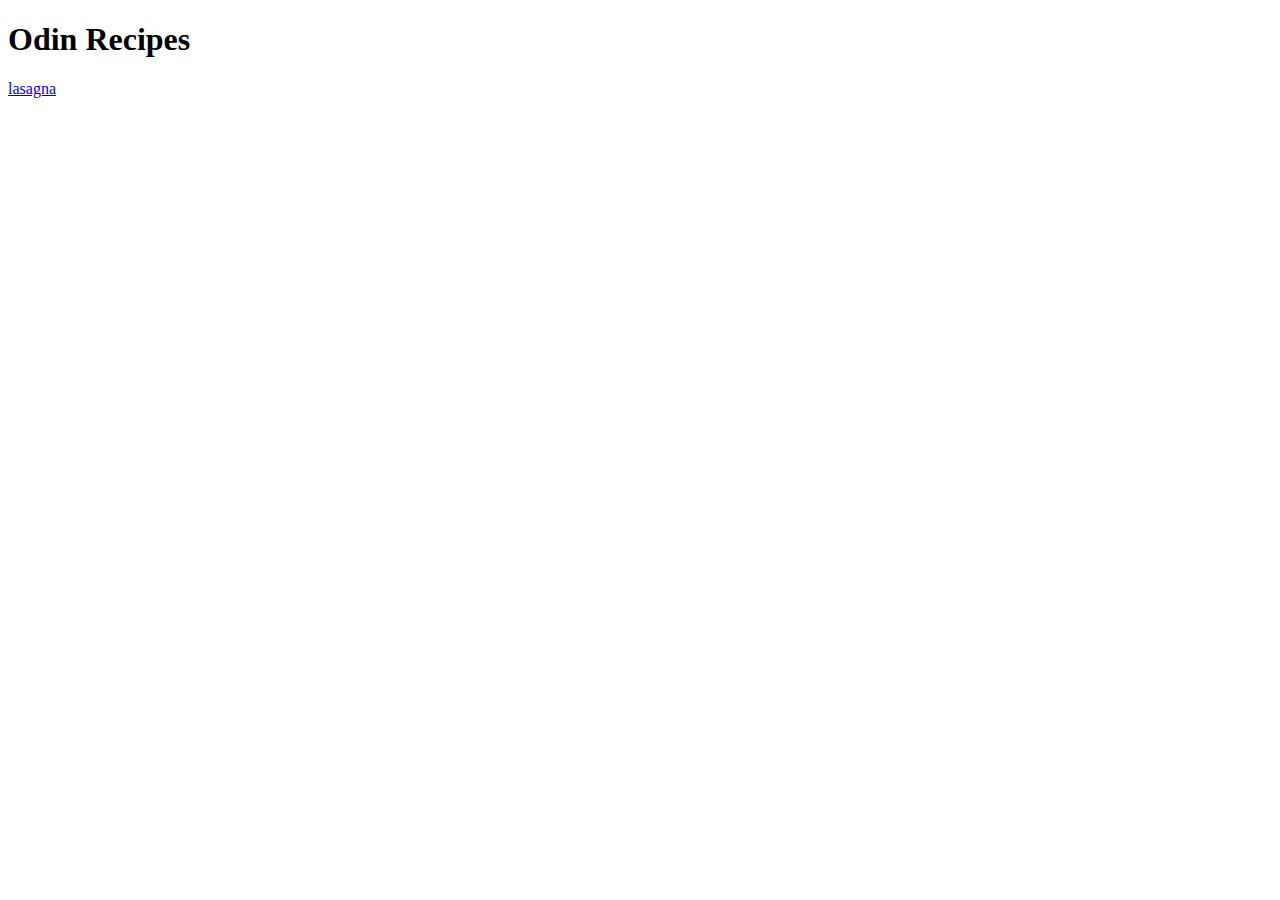
==== index.html @ b00c6ee0 "Add index.html" ====
<!DOCTYPE html>
<html lang="en">
<head>
    <meta charset="UTF-8">
    <meta http-equiv="X-UA-Compatible" content="IE=edge">
    <meta name="viewport" content="width=device-width, initial-scale=1.0">
    <title>Document</title>
</head>
<body>
    <h1>Odin Recipes</h1>

    <a href="./recipes/lasagna.html">lasagna</a>
</body>
</html>
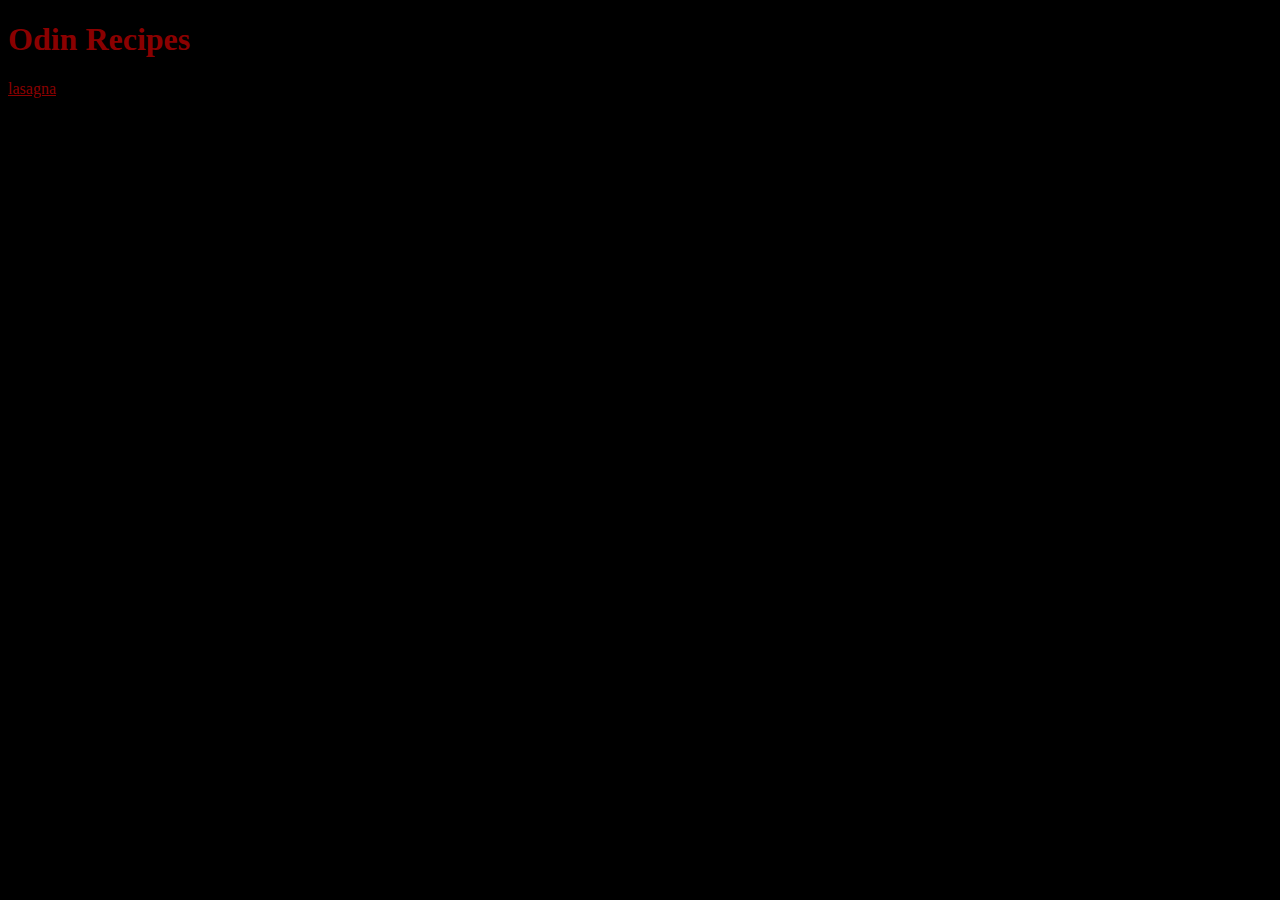
==== commit d65998a2: "Add style.css" ====
--- a/index.html
+++ b/index.html
@@ -4,7 +4,8 @@
     <meta charset="UTF-8">
     <meta http-equiv="X-UA-Compatible" content="IE=edge">
     <meta name="viewport" content="width=device-width, initial-scale=1.0">
-    <title>Document</title>
+    <title>Home-Recipes</title>
+    <link rel="Stylesheet" href="style.css"
 </head>
 <body>
     <h1>Odin Recipes</h1>
--- a/style.css
+++ b/style.css
@@ -0,0 +1,9 @@
+* {
+    color: darkred;
+    background-color: black;
+}
+
+li {
+    color: blue;
+    background-color: goldenrod;
+}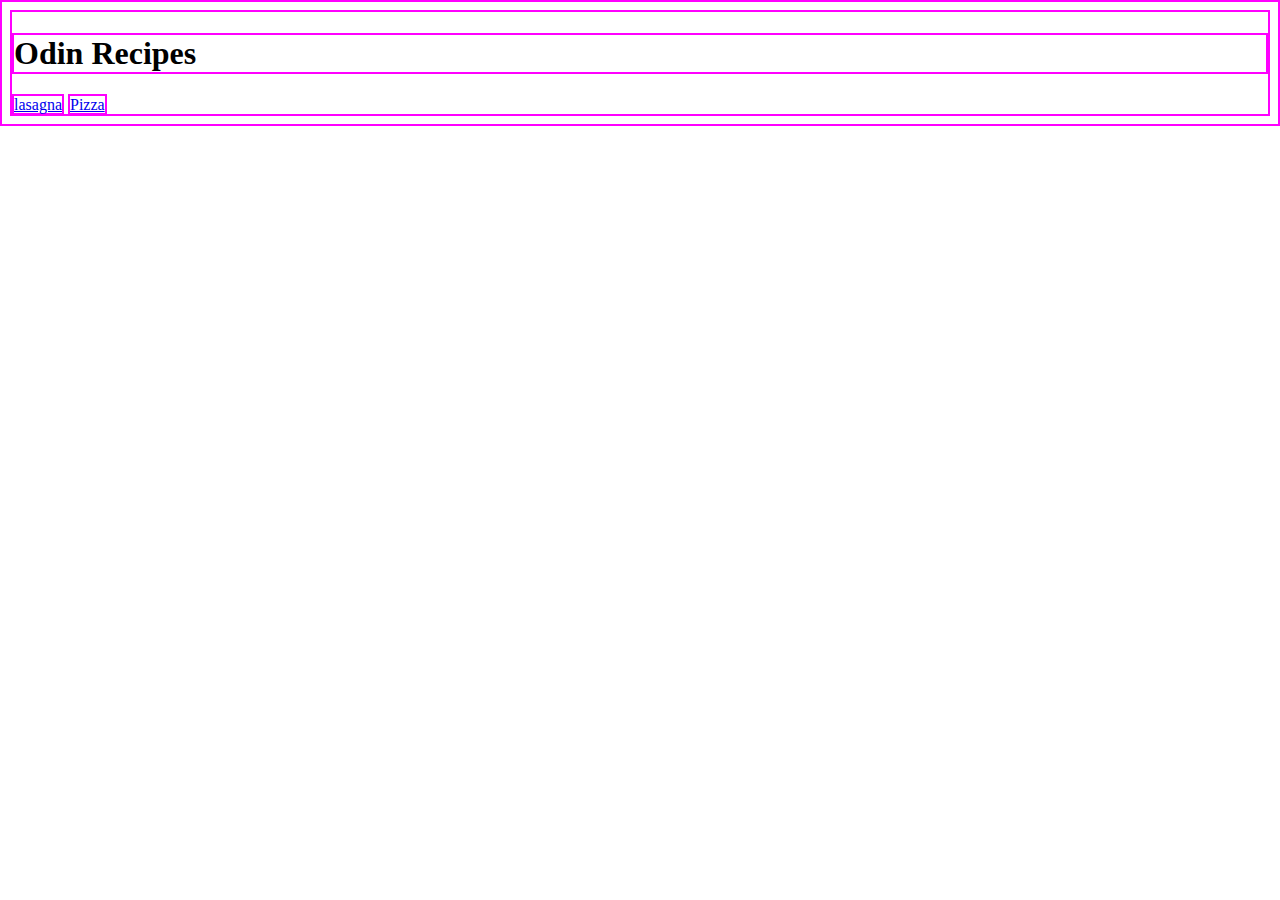
==== commit 37710728: "pizza update" ====
--- a/index.html
+++ b/index.html
@@ -5,11 +5,12 @@
     <meta http-equiv="X-UA-Compatible" content="IE=edge">
     <meta name="viewport" content="width=device-width, initial-scale=1.0">
     <title>Home-Recipes</title>
-    <link rel="Stylesheet" href="style.css"
+    <link rel="Stylesheet" href="style.css">
 </head>
 <body>
     <h1>Odin Recipes</h1>
 
     <a href="./recipes/lasagna.html">lasagna</a>
+    <a href="./recipes/pizza.html">Pizza</a>
 </body>
 </html>--- a/style.css
+++ b/style.css
@@ -1,9 +1,9 @@
 * {
-    color: darkred;
-    background-color: black;
+    border: 2px solid fuchsia
 }
 
 li {
     color: blue;
     background-color: goldenrod;
-}+}
+
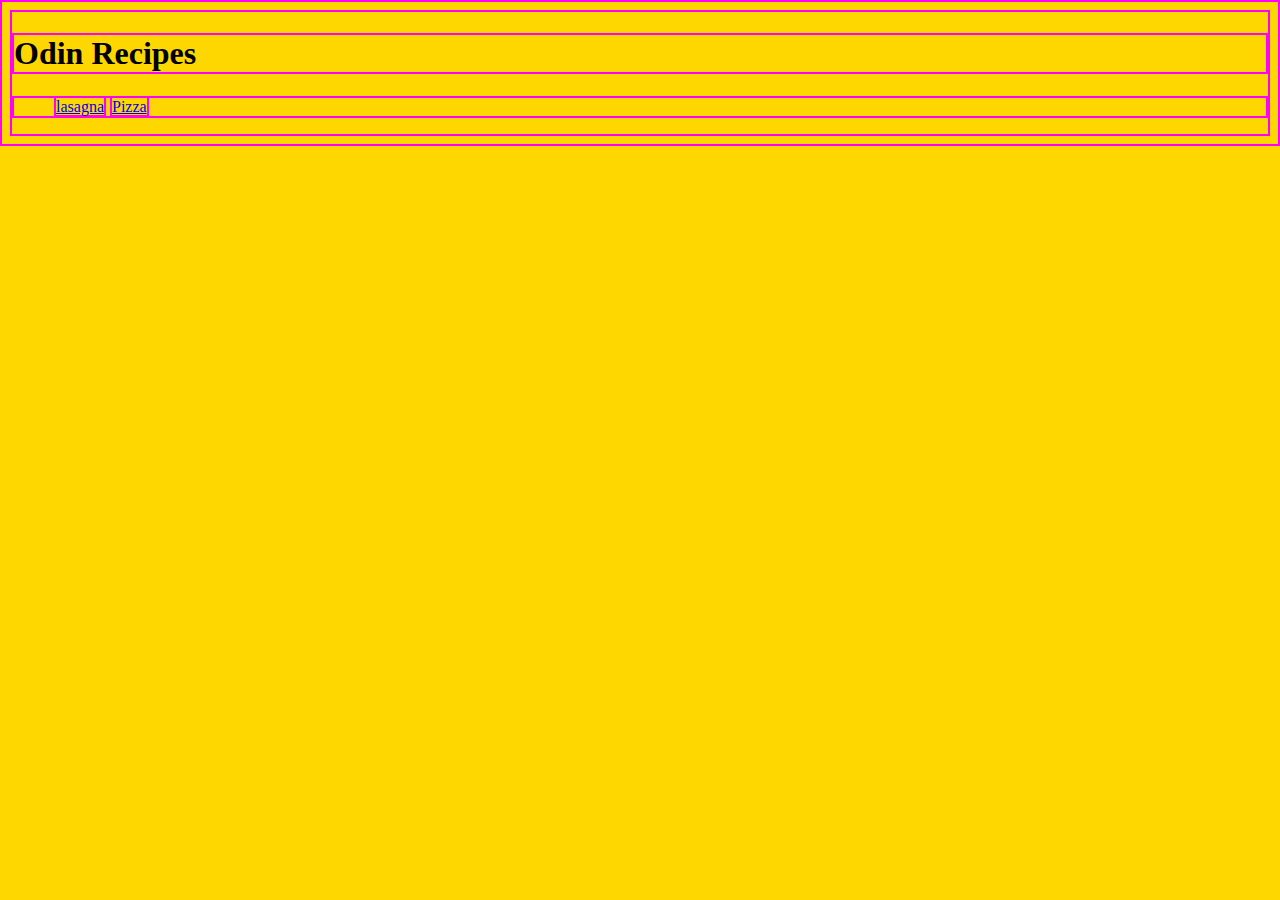
==== commit 6502e808: "style change" ====
--- a/index.html
+++ b/index.html
@@ -9,8 +9,9 @@
 </head>
 <body>
     <h1>Odin Recipes</h1>
-
-    <a href="./recipes/lasagna.html">lasagna</a>
-    <a href="./recipes/pizza.html">Pizza</a>
+    <ul>
+        <a href="./recipes/lasagna.html">lasagna</a>
+        <a href="./recipes/pizza.html">Pizza</a>
+    </ul>
 </body>
 </html>--- a/style.css
+++ b/style.css
@@ -1,9 +1,14 @@
 * {
+    background-color: gold;
     border: 2px solid fuchsia
 }
 
 li {
-    color: blue;
-    background-color: goldenrod;
+    color: black;
+    background-color:azure
 }
 
+img {
+    height: auto;
+    width: 300px;
+}